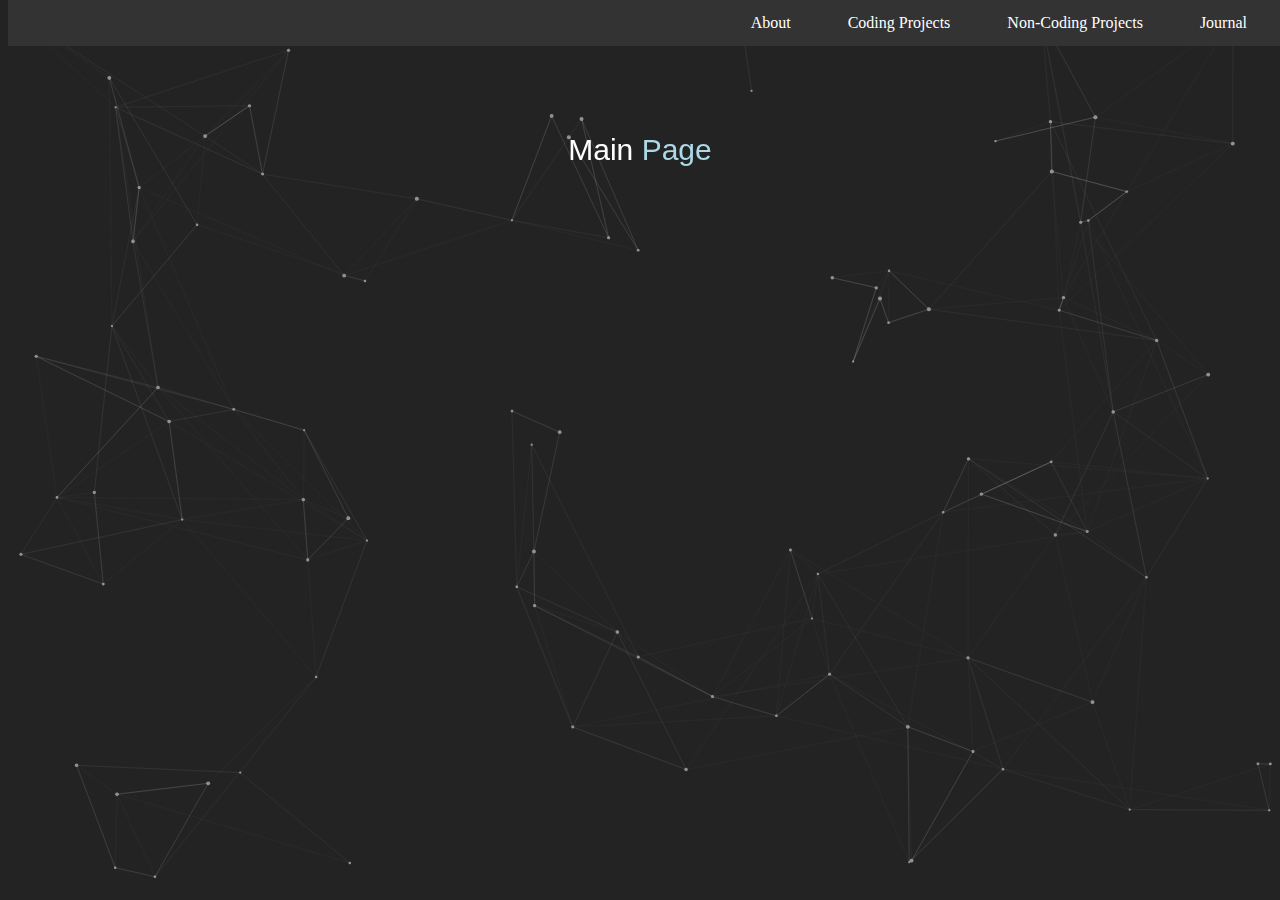
==== Main/index.html @ 385fefc1 "More changes" ====
<!DOCTYPE html>
<html>
	<head>
		<title>Coming Soon!</title>
		<link type="text/css" rel="stylesheet" href="../comingsoon.css">
		<link type="text/css" rel="stylesheet" href="../css/navbar.css">
		<link type="text/css" rel="stylesheet" href="joochanshin.com/../comingsoon.css">
		<link type="text/css" rel="stylesheet" href="joochanshin.com/../css/navbar.css">
	</head>
	<body>
		<div id="wrapper", content="width=device-width, initial-scale=1.0">
			<div id="header_wrapper">
				<div class="header" id="name">Main <span id="soon">Page</span></div>
			</div>
			<ul id="navbar">
			  <li class="navbar"><a href="#Journal">Journal</a></li>
			  <li class="navbar"><a href="#non-coding_projects">Non-Coding Projects</a></li>
			  <li class="navbar"><a href="#coding_projects">Coding Projects</a></li>
			  <li class="navbar"><a href="#about">About</a></li>
			</ul>
			<canvas id="canvas"></canvas>
		</div>
		<script src="../dots.js"></script>
	</body>
</html>
---- comingsoon.css ----
#wrapper{
	position: relative;
}
#header_wrapper{
	font-family: 'Libre Franklin', Helvetica;
	position: absolute; 
	z-index: 1;
	color: white;
	margin: auto;
	width: 100%;
	padding-top: 100px;
	/*outline: 2px dashed blue;*/
}
.header{
	text-align: center;
	padding: 25px;
}
#soon{
	color: #add8e6;
}
#name{
	font-size: 30px;
}
canvas {
	background: #232323;
	z-index: -1;
	filter: alpha(opacity=50);
	opacity: 0.5;
}
html{
	background: #232323;
}
---- css/navbar.css ----
#navbar{
  list-style-type: none;
  margin: 0;
  padding: 0;
  overflow: hidden;
  z-index: 1;
  background-color: #333;
  position: fixed;
  top: 0;
  width: 100%;
}

.navbar {
  float: right;
  padding-right: 25px;
}

.navbar a {
  display: block;
  color: white;
  text-align: center;
  padding: 14px 16px;
  text-decoration: none;
}

.navbar a:hover:not(.active) {
  color: #add8e6;
  text-decoration: underline;
}

.active {
  color: #add8e6;
  text-decoration: underline;
}
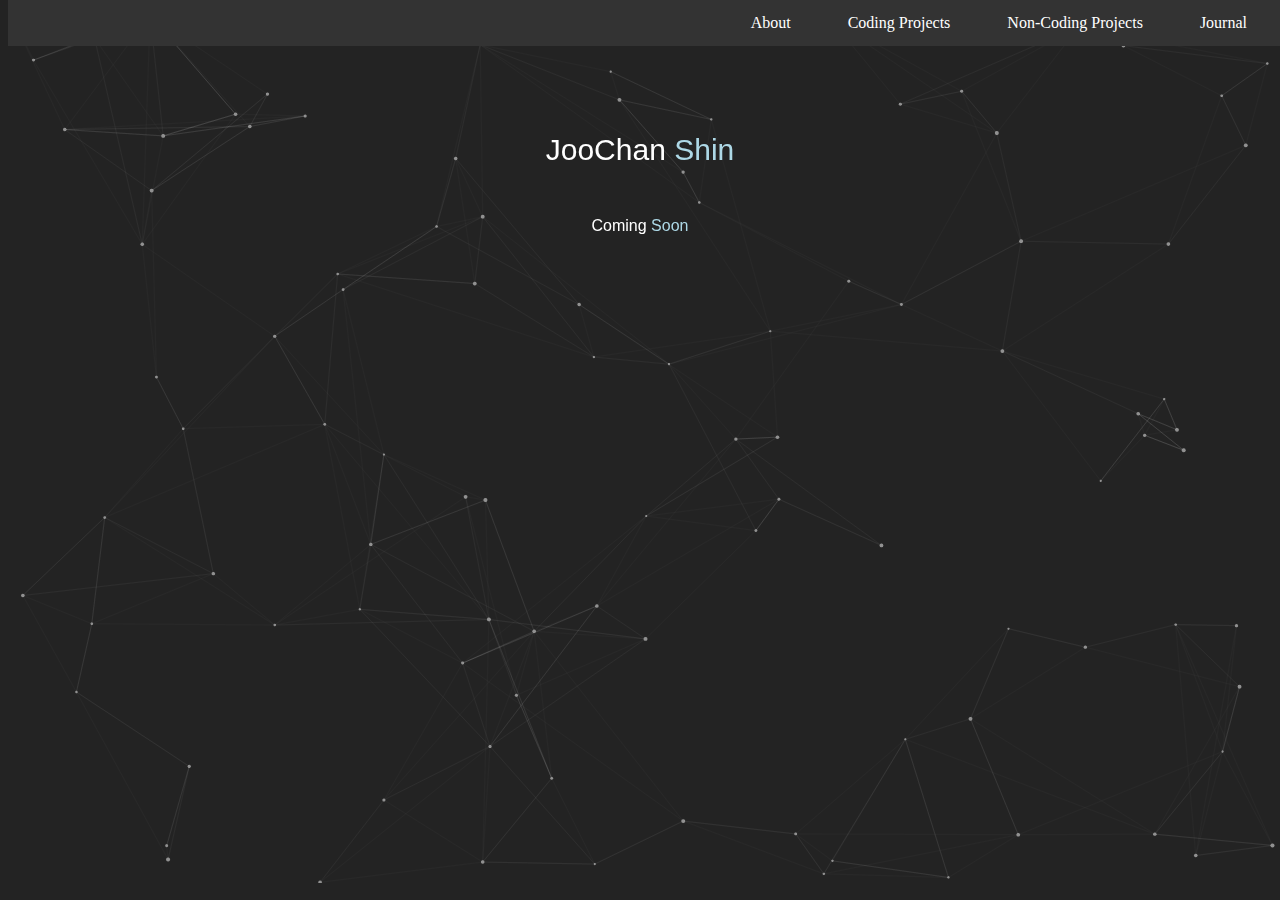
==== commit cca646c8: "added functionality" ====
--- a/Main/index.html
+++ b/Main/index.html
@@ -9,17 +9,27 @@
 	</head>
 	<body>
 		<div id="wrapper", content="width=device-width, initial-scale=1.0">
-			<div id="header_wrapper">
+			
+			<div class="header_wrapper" id="comingsoon">
+				<div class="header" id="name">JooChan <span id="soon">Shin</span></div>
+				<div class="header">Coming <span id="soon">Soon</span></div>
+			</div>
+
+			<div class="header_wrapper" hidden>
 				<div class="header" id="name">Main <span id="soon">Page</span></div>
 			</div>
+
 			<ul id="navbar">
 			  <li class="navbar"><a href="#Journal">Journal</a></li>
 			  <li class="navbar"><a href="#non-coding_projects">Non-Coding Projects</a></li>
 			  <li class="navbar"><a href="#coding_projects">Coding Projects</a></li>
-			  <li class="navbar"><a href="#about">About</a></li>
+			  <li class="navbar"><a href="#about" onclick="myFunction()">About</a></li>
 			</ul>
+
 			<canvas id="canvas"></canvas>
 		</div>
+
 		<script src="../dots.js"></script>
+		<script src="../js/index.js"></script>
 	</body>
 </html>
--- a/comingsoon.css
+++ b/comingsoon.css
@@ -1,7 +1,7 @@
 #wrapper{
 	position: relative;
 }
-#header_wrapper{
+.header_wrapper{
 	font-family: 'Libre Franklin', Helvetica;
 	position: absolute; 
 	z-index: 1;
@@ -30,3 +30,4 @@
 html{
 	background: #232323;
 }
+#comingsoon{}
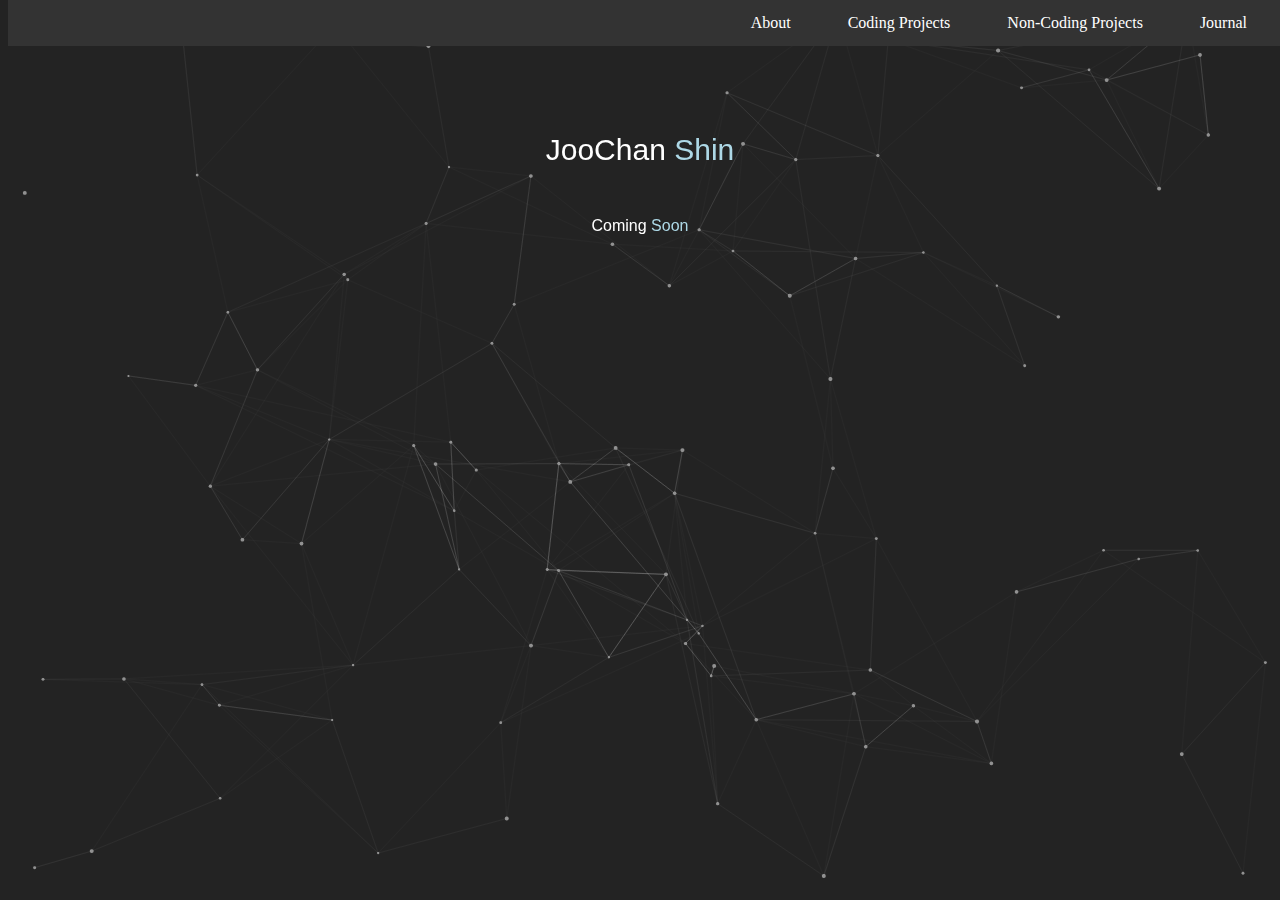
==== commit 441591d5: "bug??" ====
--- a/Main/index.html
+++ b/Main/index.html
@@ -2,9 +2,9 @@
 <html>
 	<head>
 		<title>Coming Soon!</title>
-		<link type="text/css" rel="stylesheet" href="../comingsoon.css">
+		<link type="text/css" rel="stylesheet" href="../css/comingsoon.css">
 		<link type="text/css" rel="stylesheet" href="../css/navbar.css">
-		<link type="text/css" rel="stylesheet" href="joochanshin.com/../comingsoon.css">
+		<link type="text/css" rel="stylesheet" href="joochanshin.com/../css/comingsoon.css">
 		<link type="text/css" rel="stylesheet" href="joochanshin.com/../css/navbar.css">
 	</head>
 	<body>
--- a/css/comingsoon.css
+++ b/css/comingsoon.css
@@ -0,0 +1,33 @@
+#wrapper{
+	position: relative;
+}
+.header_wrapper{
+	font-family: 'Libre Franklin', Helvetica;
+	position: absolute; 
+	z-index: 1;
+	color: white;
+	margin: auto;
+	width: 100%;
+	padding-top: 100px;
+	/*outline: 2px dashed blue;*/
+}
+.header{
+	text-align: center;
+	padding: 25px;
+}
+#soon{
+	color: #add8e6;
+}
+#name{
+	font-size: 30px;
+}
+canvas {
+	background: #232323;
+	z-index: -1;
+	filter: alpha(opacity=50);
+	opacity: 0.5;
+}
+html{
+	background: #232323;
+}
+#comingsoon{}
